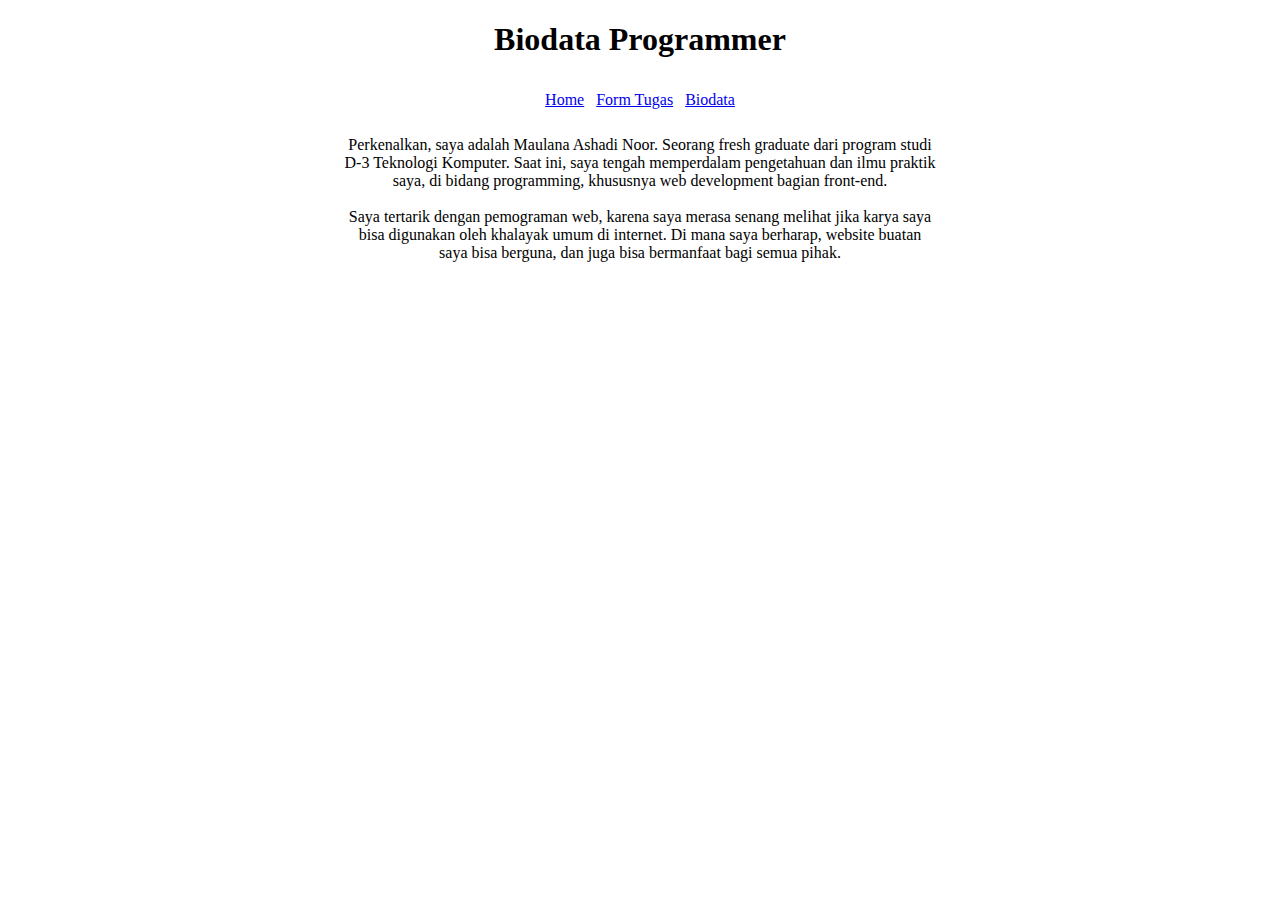
==== about.html @ f9b56263 "First commit" ====
<!DOCTYPE html>
<html lang="en">
  <head>
    <meta charset="UTF-8" />
    <meta http-equiv="X-UA-Compatible" content="IE=edge" />
    <meta name="viewport" content="width=device-width, initial-scale=1.0" />
    <title>Tugas Pertama</title>
  </head>
  <body>
    <center>
      <h1>Biodata Programmer</h1>
      <table cellspacing="10">
        <tr>
          <td><a href="index.html">Home</a></td>
          <td><a href="form.html">Form Tugas</a></td>
          <td><a href="about.html">Biodata</a></td>
        </tr>
      </table>
    </center>
    <p style="text-align: center">
      Perkenalkan, saya adalah Maulana Ashadi Noor. Seorang fresh graduate dari program studi <br />
      D-3 Teknologi Komputer. Saat ini, saya tengah memperdalam pengetahuan dan ilmu praktik <br />
      saya, di bidang programming, khususnya web development bagian front-end.
      <br /><br />
      Saya tertarik dengan pemograman web, karena saya merasa senang melihat jika karya saya <br />
      bisa digunakan oleh khalayak umum di internet. Di mana saya berharap, website buatan <br />
      saya bisa berguna, dan juga bisa bermanfaat bagi semua pihak.
    </p>
  </body>
</html>
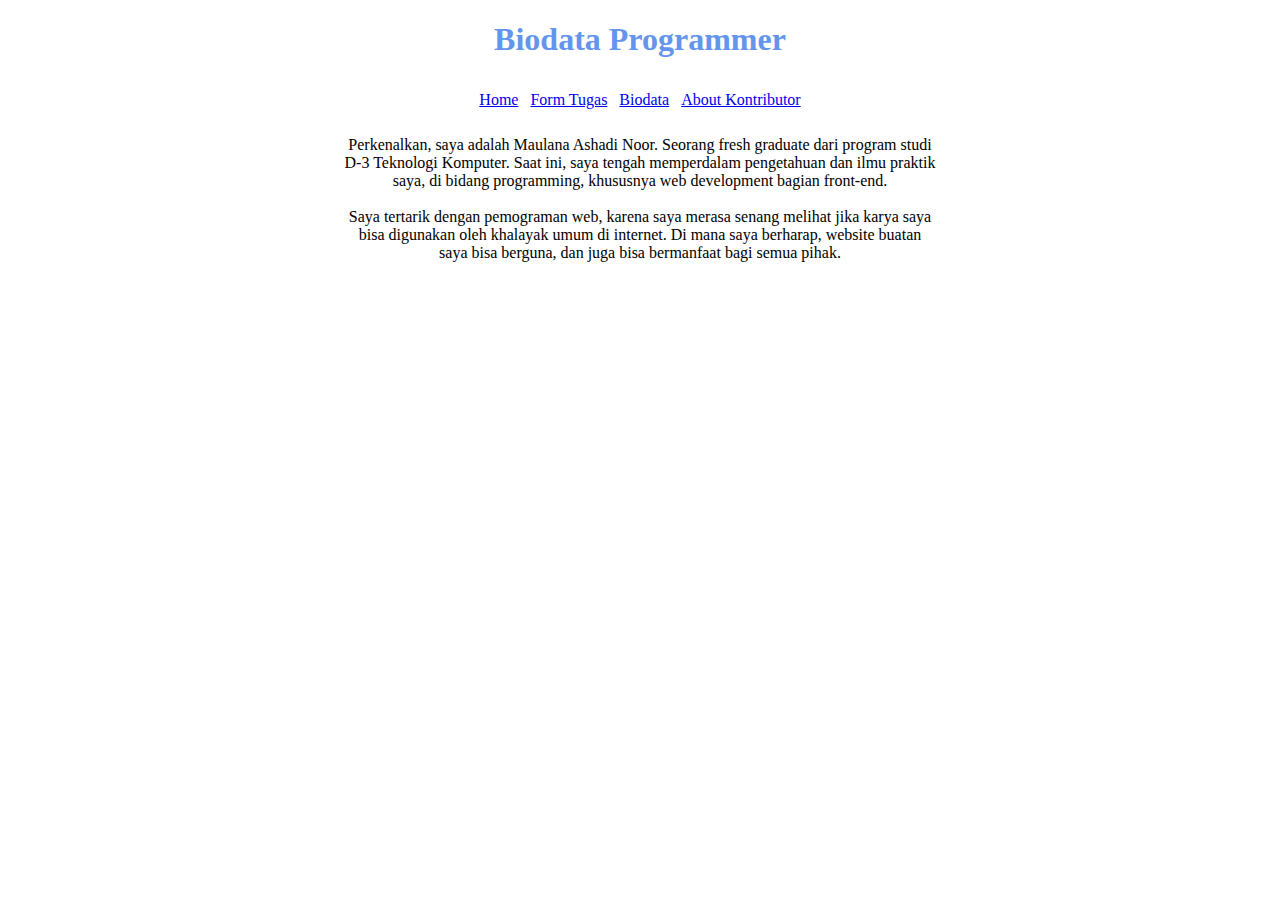
==== commit 2c77d923: "Added CSS and bio ern html" ====
--- a/about.html
+++ b/about.html
@@ -5,6 +5,7 @@
     <meta http-equiv="X-UA-Compatible" content="IE=edge" />
     <meta name="viewport" content="width=device-width, initial-scale=1.0" />
     <title>Tugas Pertama</title>
+    <link rel="stylesheet" href="style.css" />
   </head>
   <body>
     <center>
@@ -14,16 +15,21 @@
           <td><a href="index.html">Home</a></td>
           <td><a href="form.html">Form Tugas</a></td>
           <td><a href="about.html">Biodata</a></td>
+          <td><a href="bioern.html">About Kontributor</a></td>
         </tr>
       </table>
     </center>
-    <p style="text-align: center">
-      Perkenalkan, saya adalah Maulana Ashadi Noor. Seorang fresh graduate dari program studi <br />
-      D-3 Teknologi Komputer. Saat ini, saya tengah memperdalam pengetahuan dan ilmu praktik <br />
+    <p>
+      Perkenalkan, saya adalah Maulana Ashadi Noor. Seorang fresh graduate dari
+      program studi <br />
+      D-3 Teknologi Komputer. Saat ini, saya tengah memperdalam pengetahuan dan
+      ilmu praktik <br />
       saya, di bidang programming, khususnya web development bagian front-end.
       <br /><br />
-      Saya tertarik dengan pemograman web, karena saya merasa senang melihat jika karya saya <br />
-      bisa digunakan oleh khalayak umum di internet. Di mana saya berharap, website buatan <br />
+      Saya tertarik dengan pemograman web, karena saya merasa senang melihat
+      jika karya saya <br />
+      bisa digunakan oleh khalayak umum di internet. Di mana saya berharap,
+      website buatan <br />
       saya bisa berguna, dan juga bisa bermanfaat bagi semua pihak.
     </p>
   </body>
--- a/style.css
+++ b/style.css
@@ -0,0 +1,7 @@
+h1 {
+  color: cornflowerblue;
+}
+
+p {
+  text-align: center;
+}
